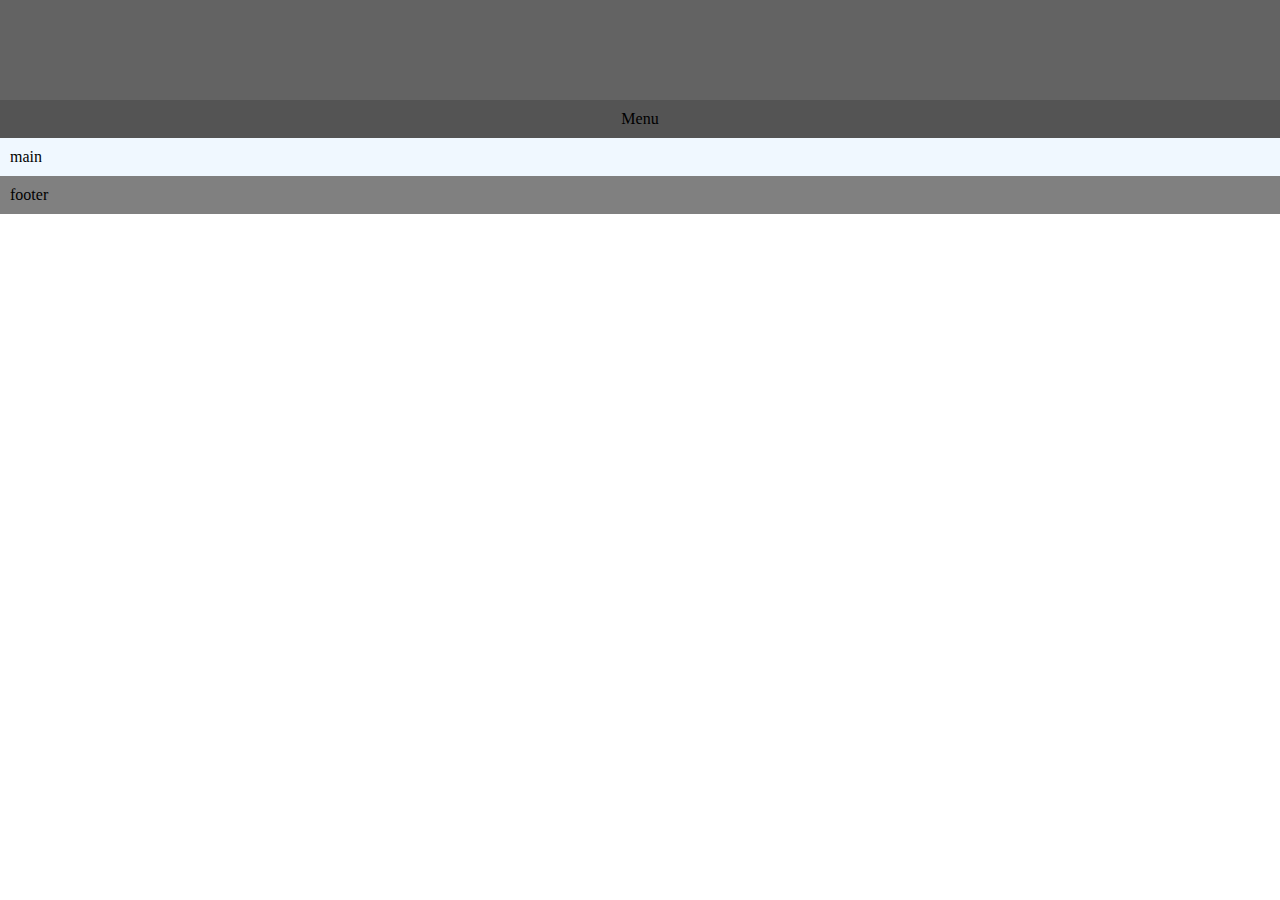
==== index.html @ b417c610 "first commit" ====
<!DOCTYPE html>
<html lang="en">
  <head>
    <meta charset="UTF-8" />
    <meta name="viewport" content="width=device-width, initial-scale=1.0" />
    <title>RV Shop</title>
    <link rel="stylesheet" href="/style.css" />
  </head>
  <body>
    <header></header>
    <nav>
      <div id="button-menu">Menu</div>
      <ul id="menu">
        <li>About</li>
        <li>Contact</li>
      </ul>
    </nav>
    <script src="/script.js"></script>

    <main>main</main>
    <footer>footer</footer>
  </body>
</html>
---- style.css ----
body {
  margin: 0;

  display: flex;
  flex-direction: column;
}

header {
  background-color: rgb(99, 99, 99);
  min-height: 100px;
}

nav {
  background-color: rgb(69, 69, 69);
}
nav * {
  padding: 10px;
  text-align: center;
}
#button-menu {
  background-color: rgb(84, 84, 84);
  cursor: pointer;
  user-select: none;
}
#menu {
  padding: 0;
  margin: 0;
  list-style: none;
  overflow: hidden;
}
/*Slide down animation*/
#menu,
#menu * {
  max-height: 0;
  transition: max-height 0.3s ease-out;
}
#menu.active,
#menu.active * {
  max-height: 100px;
}

main {
  padding: 10px;
  background-color: aliceblue;
}
footer {
  padding: 10px;
  background-color: gray;
}
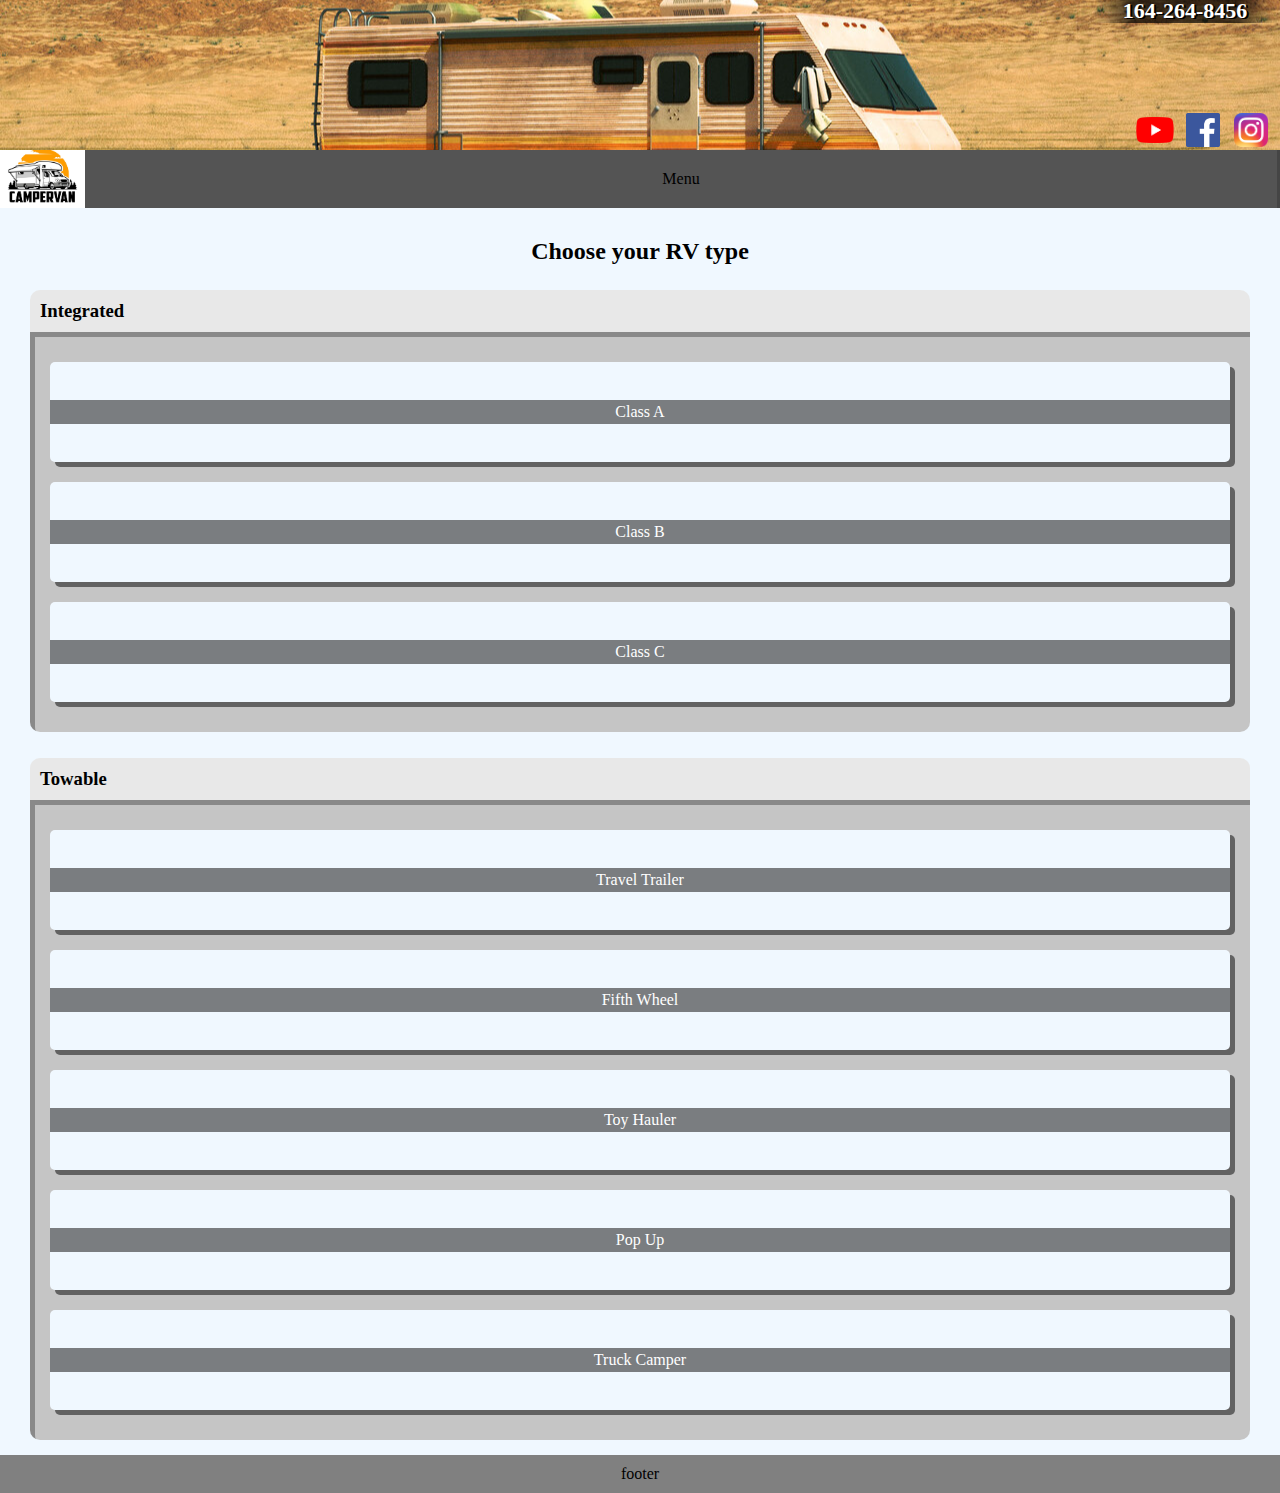
==== commit 79e7a9b1: "update" ====
--- a/index.html
+++ b/index.html
@@ -3,13 +3,29 @@
   <head>
     <meta charset="UTF-8" />
     <meta name="viewport" content="width=device-width, initial-scale=1.0" />
-    <title>RV Shop</title>
+    <title>Campervan</title>
     <link rel="stylesheet" href="/style.css" />
   </head>
   <body>
-    <header></header>
+    <header>
+      <img id="header-image"
+        src="/pics/header-rv.jpg"
+        alt="picture of rv in the field from breaking bad with the smoke comeing from the roof"
+      />
+      <div id="contact-info">
+        <div id="nubmer">164-264-8456</div>
+        <div id="socials">
+            <a class="social-link" id="youtube" href="https://www.youtube.com/"></a>
+            <a class="social-link" id="facebook" href="https://www.facebook.com/"></a>
+            <a class="social-link" id="instagram" href="https://www.instagram.com/"></a>
+        </div>
+      </div>
+    </header>
     <nav>
-      <div id="button-menu">Menu</div>
+        <div id="bar">
+            <div id="button-home"></div>
+            <div id="button-menu">Menu</div>
+        </div>
       <ul id="menu">
         <li>About</li>
         <li>Contact</li>
@@ -17,7 +33,46 @@
     </nav>
     <script src="/script.js"></script>
 
-    <main>main</main>
+    <main>
+      <section class="main-section">
+        <h2>Choose your RV type</h2>
+        <section class="secondary-section">
+          <h3>Integrated</h3>
+          <ul class="type-list">
+            <li class="type">
+              <p>Class A</p>
+            </li>
+            <li class="type">
+              <p>Class B</p>
+            </li>
+            <li class="type">
+              <p>Class C</p>
+            </li>
+          </ul>
+        </section>
+        <section class="secondary-section">
+          <h3>Towable</h3>
+          <gr class="type-list">
+            <li class="type">
+              <p>Travel Trailer</p>
+            </li>
+            <li class="type">
+              <p>Fifth Wheel</p>
+            </li>
+            <li class="type">
+              <p>Toy Hauler</p>
+            </li>
+            <li class="type">
+              <p>Pop Up</p>
+            </li>
+            <li class="type">
+              <p>Truck Camper</p>
+            </li>
+          </section>
+        </section>
+      </section>
+    </main>
+
     <footer>footer</footer>
   </body>
 </html>
--- a/style.css
+++ b/style.css
@@ -3,21 +3,107 @@
 
   display: flex;
   flex-direction: column;
+  font-family: Tahoma;
 }
 
 header {
-  background-color: rgb(99, 99, 99);
-  min-height: 100px;
+  position: relative;
+  height: 150px;
+  max-height: 150px;
+  overflow: hidden;
+  display: flex;
+  flex-direction: column;
+  justify-content: center;
+  align-items: end;
 }
+header img {
+  max-width: 100%;
+  scale: 1.5;
+  transform: translate(0, -15px);
 
+  /*put image on the background*/
+  position: absolute;
+  z-index: -1;
+}
+#contact-info {
+  height: 100vh;
+  width: 20vh;
+  margin-right: 5px;
+
+  display: flex;
+  flex-direction: column;
+  align-items: end;
+  justify-content: end;
+}
+#nubmer {
+  width: 100%;
+  height: 20%;
+
+  background: linear-gradient(
+    to right,
+    rgba(255, 255, 255, 0) 0%,
+    rgba(0, 0, 0, 0.7) 20%,
+    rgba(0, 0, 0, 0.7) 80%,
+    rgba(255, 255, 255, 0) 100%
+  );
+
+  margin-bottom: 50%;
+
+  line-height: 100%;
+  text-align: center;
+  font-size: 22px;
+  color: rgb(255, 255, 255);
+  text-shadow: 2px 1px black;
+  font-weight: bolder;
+}
+#socials {
+  width: 80%;
+  height: 30%;
+  display: flex;
+  margin-bottom: 3px;
+}
+.social-link {
+  margin: 0 5px 3px 5px;
+  width: 30%;
+  height: 100%;
+  background-position: center;
+  background-size: contain;
+  background-repeat: no-repeat;
+}
+#youtube {
+  background-image: url(/pics/youtube.png);
+}
+#facebook {
+  background-image: url(/pics/facebook.png);
+}
+#instagram {
+  background-image: url(/pics/instagram.png);
+}
+/* Navigation */
 nav {
   background-color: rgb(69, 69, 69);
 }
 nav * {
-  padding: 10px;
+  padding: 20px;
   text-align: center;
 }
+#bar {
+  padding: 0;
+  display: flex;
+}
+#button-home {
+  /*outline: 2px solid black;
+  outline-offset: -2px;*/
+  width: 5vh;
+  background-image: url(/pics/logo.jpg);
+  background-size: cover;
+  background-repeat: no-repeat;
+  background-position: center;
+  cursor: pointer;
+  background-size: 10vh;
+}
 #button-menu {
+  width: 90%;
   background-color: rgb(84, 84, 84);
   cursor: pointer;
   user-select: none;
@@ -32,18 +118,76 @@
 #menu,
 #menu * {
   max-height: 0;
-  transition: max-height 0.3s ease-out;
+  transition: max-height 0.2s ease-out;
 }
 #menu.active,
 #menu.active * {
-  max-height: 100px;
+  max-height: 200px;
 }
 
 main {
+  background-color: aliceblue;
+  display: flex;
+  flex-direction: column;
+}
+.main-section {
   padding: 10px;
+  display: flex;
+  flex-direction: column;
+}
+h2 {
+  text-align: center;
+}
+
+h3 {
+  background-color: rgb(232, 232, 232);
+  margin: 0;
+  padding: 10px;
+  border-radius: 10px 10px 0 0;
+}
+
+.secondary-section {
+  margin: 5px 20px;
+  border-radius: 10px;
+
+  display: flex;
+  flex-direction: column;
+}
+
+.type-list {
+  margin-top: 0;
+  background-color: rgb(197, 197, 197);
+  border-radius: 0 0 10px 10px;
+  padding: 20px;
+  box-shadow: inset 5px 5px rgba(0, 0, 0, 0.3);
+
+  display: grid;
+
+  list-style: none;
+}
+.type {
+  min-width: 50px;
+  min-height: 100px;
   background-color: aliceblue;
+  margin: 10px 0;
+  border-radius: 5px;
+  box-shadow: 5px 5px rgba(0, 0, 0, 0.5);
+
+  cursor: pointer;
+
+  display: flex;
+  flex-direction: column;
+  justify-content: center;
 }
+.type p {
+  padding: 3px;
+  color: white;
+  text-align: center;
+  background-color: rgba(44, 44, 44, 0.6);
+}
+
 footer {
+  text-align: center;
   padding: 10px;
   background-color: gray;
 }
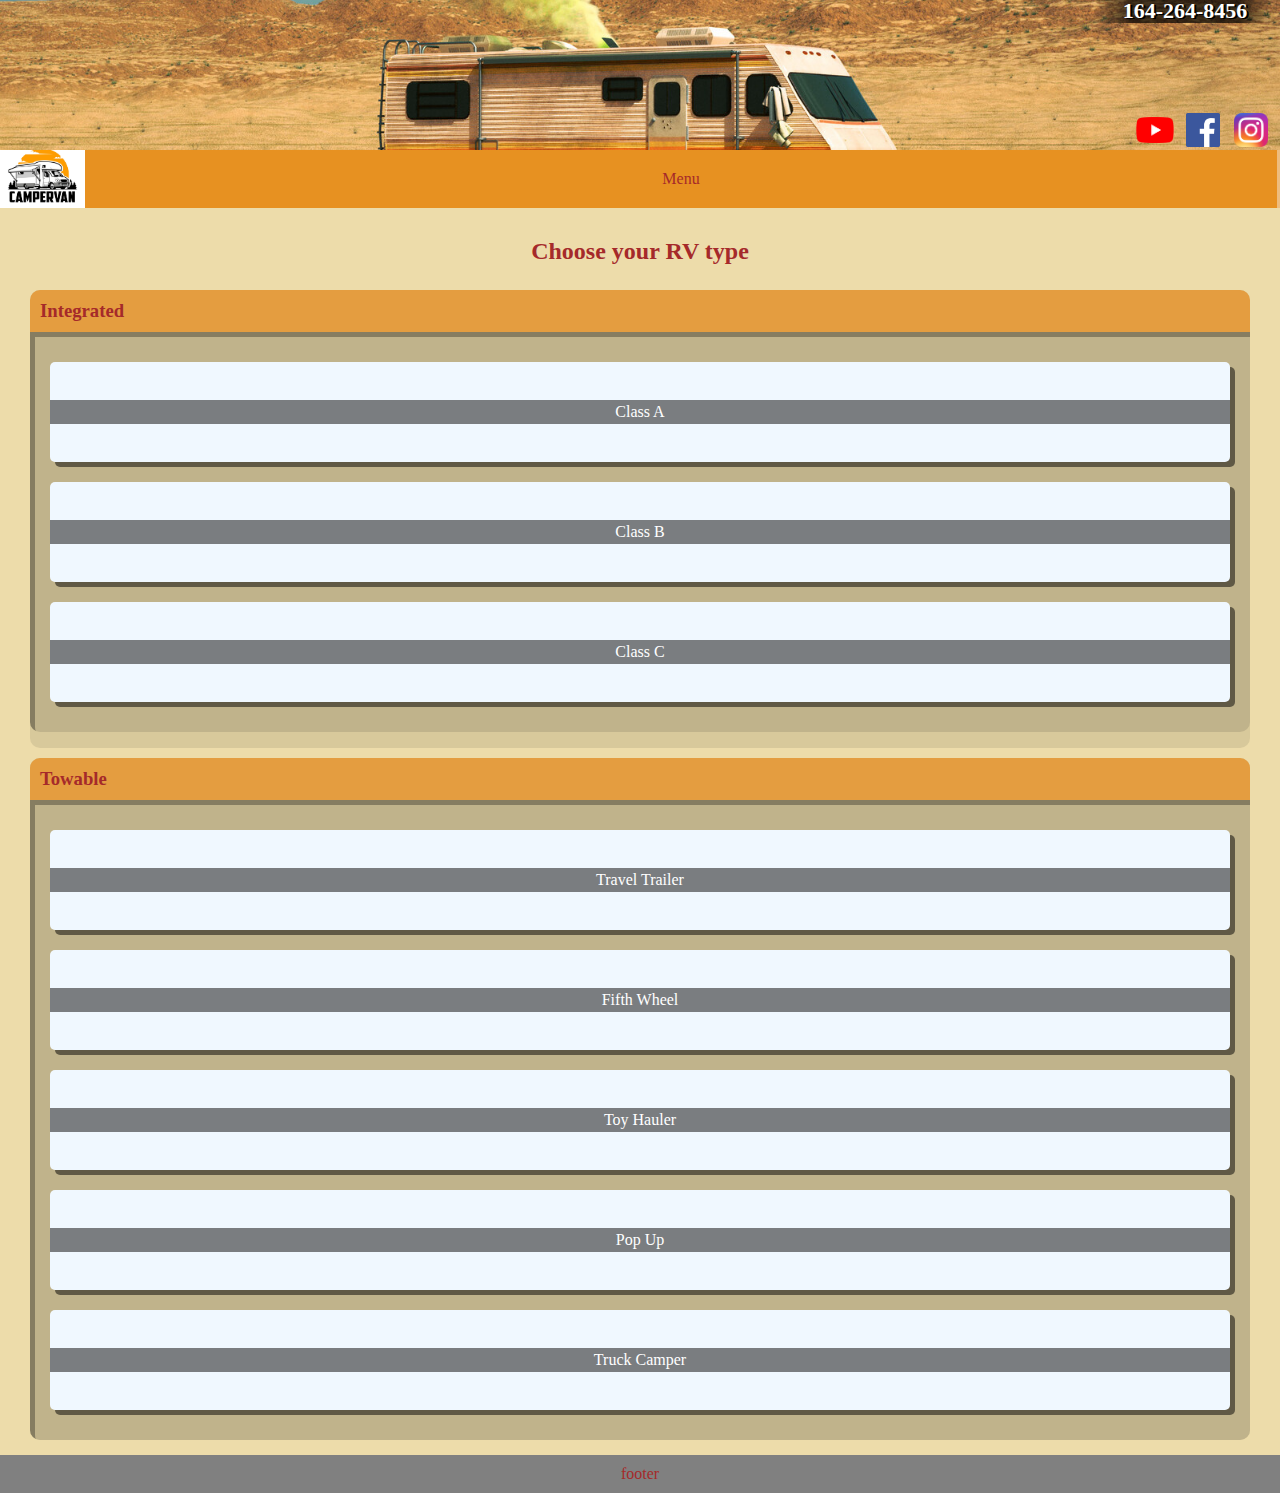
==== commit 82758bac: "navigation bar, buttons, colors" ====
--- a/index.html
+++ b/index.html
@@ -7,30 +7,8 @@
     <link rel="stylesheet" href="/style.css" />
   </head>
   <body>
-    <header>
-      <img id="header-image"
-        src="/pics/header-rv.jpg"
-        alt="picture of rv in the field from breaking bad with the smoke comeing from the roof"
-      />
-      <div id="contact-info">
-        <div id="nubmer">164-264-8456</div>
-        <div id="socials">
-            <a class="social-link" id="youtube" href="https://www.youtube.com/"></a>
-            <a class="social-link" id="facebook" href="https://www.facebook.com/"></a>
-            <a class="social-link" id="instagram" href="https://www.instagram.com/"></a>
-        </div>
-      </div>
-    </header>
-    <nav>
-        <div id="bar">
-            <div id="button-home"></div>
-            <div id="button-menu">Menu</div>
-        </div>
-      <ul id="menu">
-        <li>About</li>
-        <li>Contact</li>
-      </ul>
-    </nav>
+    <!--Header + Nav bar-->
+    <script id="header-script" src="/set-header.js"></script>
     <script src="/script.js"></script>
 
     <main>
--- a/style.css
+++ b/style.css
@@ -1,9 +1,10 @@
 body {
   margin: 0;
 
-  display: flex;
+  display: none;
   flex-direction: column;
   font-family: Tahoma;
+  color: brown;
 }
 
 header {
@@ -15,16 +16,20 @@
   flex-direction: column;
   justify-content: center;
   align-items: end;
-}
-header img {
+
+  background-image: url(/pics/header-rv.jpg);
+  background-size: 120%;
+  background-position: center;
+}
+/*header img {
   max-width: 100%;
   scale: 1.5;
   transform: translate(0, -15px);
 
-  /*put image on the background*/
+  /*put image on the background
   position: absolute;
   z-index: -1;
-}
+}*/
 #contact-info {
   height: 100vh;
   width: 20vh;
@@ -81,7 +86,7 @@
 }
 /* Navigation */
 nav {
-  background-color: rgb(69, 69, 69);
+  background-color: rgb(238, 189, 126);
 }
 nav * {
   padding: 20px;
@@ -104,7 +109,7 @@
 }
 #button-menu {
   width: 90%;
-  background-color: rgb(84, 84, 84);
+  background-color: rgb(231, 145, 33);
   cursor: pointer;
   user-select: none;
 }
@@ -118,15 +123,33 @@
 #menu,
 #menu * {
   max-height: 0;
-  transition: max-height 0.2s ease-out;
+  transition: max-height 0.3s ease-out;
 }
 #menu.active,
 #menu.active * {
   max-height: 200px;
 }
+#menu li {
+  padding: 0;
+}
+.page-button {
+  text-decoration: none;
+  display: block;
+  margin: 0;
+
+  color: brown;
+
+  background-color: rgb(228, 157, 64);
+}
+.page-button.active {
+  background-color: rgb(250, 205, 146);
+}
+.page-button:hover {
+  background-color: rgb(242, 192, 127);
+}
 
 main {
-  background-color: aliceblue;
+  background-color: rgb(237, 220, 170);
   display: flex;
   flex-direction: column;
 }
@@ -140,7 +163,7 @@
 }
 
 h3 {
-  background-color: rgb(232, 232, 232);
+  background-color: rgb(228, 157, 64);
   margin: 0;
   padding: 10px;
   border-radius: 10px 10px 0 0;
@@ -152,11 +175,13 @@
 
   display: flex;
   flex-direction: column;
+
+  background-color: rgb(216, 201, 155);
 }
 
 .type-list {
   margin-top: 0;
-  background-color: rgb(197, 197, 197);
+  background-color: rgb(192, 179, 139);
   border-radius: 0 0 10px 10px;
   padding: 20px;
   box-shadow: inset 5px 5px rgba(0, 0, 0, 0.3);
